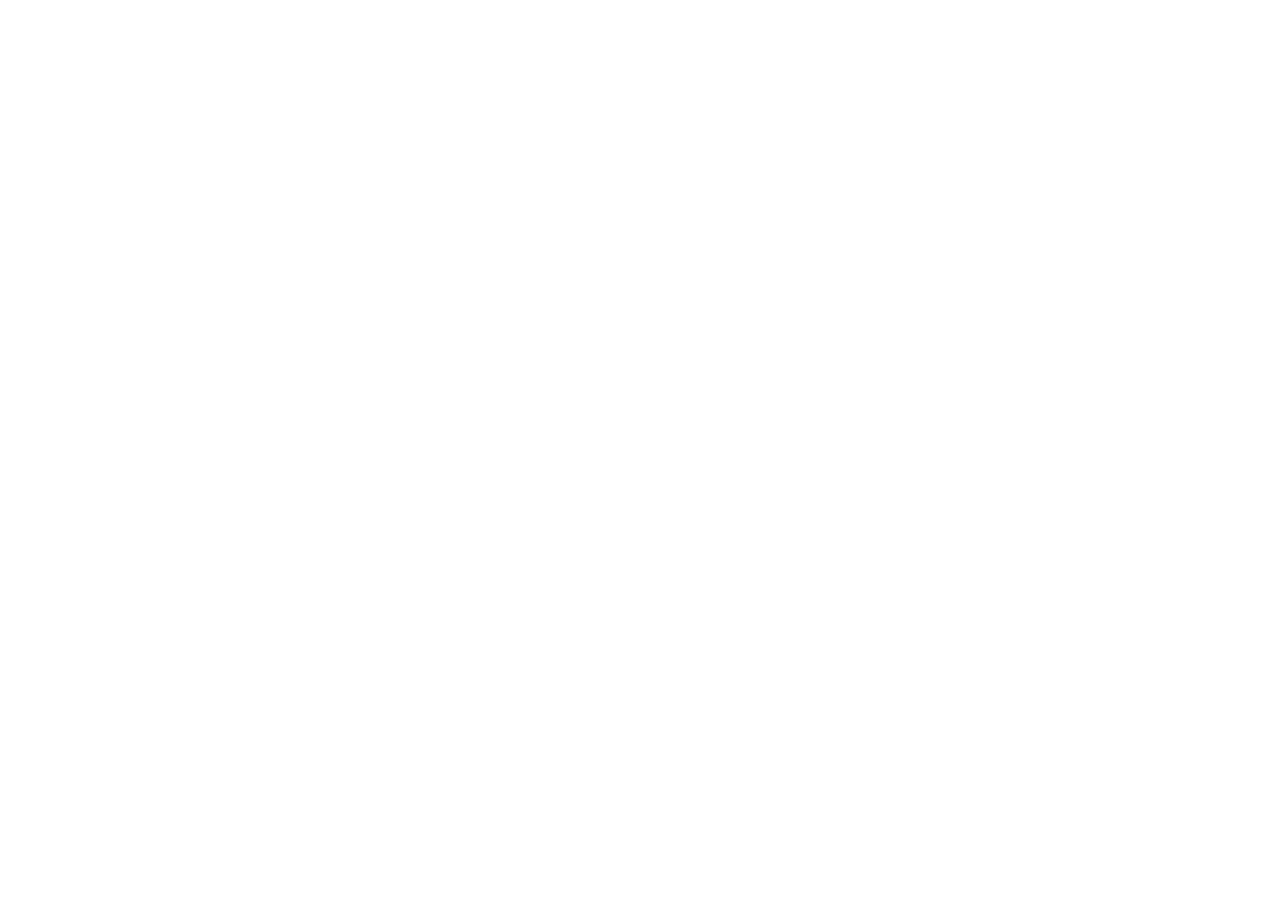
==== index.html @ 6a874a22 "initial commit" ====
<!doctype html>
<html>
  <head>
    <meta charset="UTF-8">
    <title>Kitchen Screen</title>
    <meta name="viewport" content="width=device-width, initial-scale=1">
    <link rel="stylesheet" href="css/animate.css" />
    <link rel="stylesheet" href="css/styles.css" />
    <link rel="stylesheet" href="bower_components/bootstrap/dist/css/bootstrap.min.css" />
    <link rel='stylesheet' href='bower_components/fullcalendar/dist/fullcalendar.css' />
    <!--  Version: 0.1.81   -->
  </head>
  <body>
        <div class="container-fluid">
            <div class="row">
              <div class="col-md-8">

                <!-- main content -->
                <div class="row">
                  <div class="col-md-12" id="nagusia">
                      
                  </div>
                </div>

              </div>

              <!-- sidebar -->
              <div class="col-md-4" id="menua">
                


              </div>
            </div>
        </div>
        <script type="text/javascript" src="bower_components/requirejs/require.js" data-main="js/init.js?v=020143"></script>
  </body>
</html>
---- css/styles.css ----
.ordua{ font-size: 10em; text-align: center; margin-bottom: 0; padding:0; }
#calendar{ padding-top:10px;}
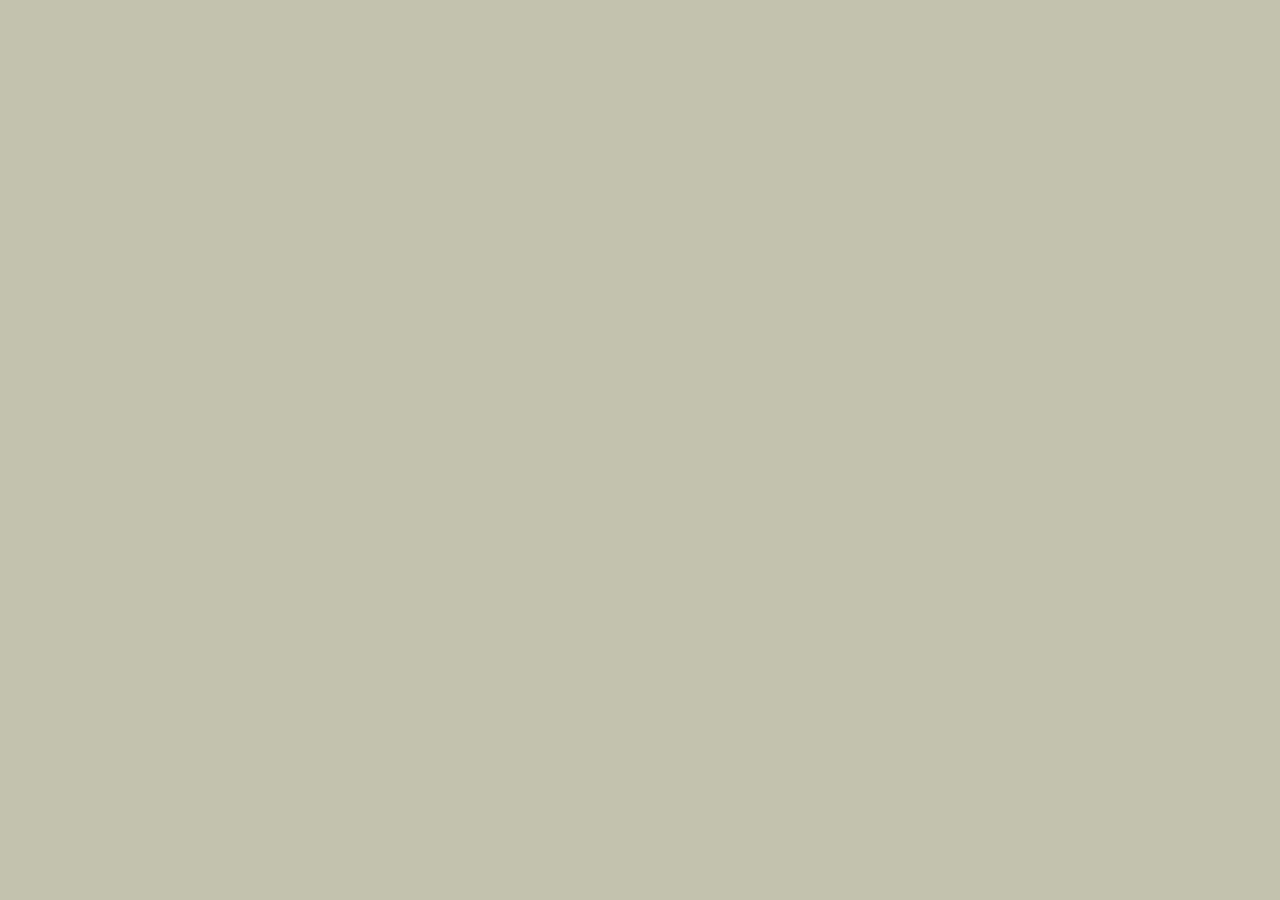
==== commit 03d850b7: "estiloen eguneraketa" ====
--- a/index.html
+++ b/index.html
@@ -1,37 +1,41 @@
-<!doctype html>
-<html>
-  <head>
-    <meta charset="UTF-8">
-    <title>Kitchen Screen</title>
-    <meta name="viewport" content="width=device-width, initial-scale=1">
-    <link rel="stylesheet" href="css/animate.css" />
-    <link rel="stylesheet" href="css/styles.css" />
-    <link rel="stylesheet" href="bower_components/bootstrap/dist/css/bootstrap.min.css" />
-    <link rel='stylesheet' href='bower_components/fullcalendar/dist/fullcalendar.css' />
-    <!--  Version: 0.1.81   -->
-  </head>
-  <body>
-        <div class="container-fluid">
-            <div class="row">
-              <div class="col-md-8">
-
-                <!-- main content -->
-                <div class="row">
-                  <div class="col-md-12" id="nagusia">
-                      
-                  </div>
-                </div>
-
-              </div>
-
-              <!-- sidebar -->
-              <div class="col-md-4" id="menua">
-                
-
-
-              </div>
-            </div>
-        </div>
-        <script type="text/javascript" src="bower_components/requirejs/require.js" data-main="js/init.js?v=020143"></script>
-  </body>
+<!doctype html>
+<html>
+  <head>
+    <meta charset="UTF-8">
+    <title>Kitchen Screen</title>
+    <meta name="viewport" content="width=device-width, initial-scale=1">
+    <link href='https://fonts.googleapis.com/css?family=Sirin+Stencil' rel='stylesheet' type='text/css'>
+    <link href='https://fonts.googleapis.com/css?family=Courgette' rel='stylesheet' type='text/css'>
+    <link rel="stylesheet" href="css/animate.css" />
+    
+    <link rel="stylesheet" href="bower_components/bootstrap/dist/css/bootstrap.min.css" />
+    <link rel='stylesheet' href='bower_components/fullcalendar/dist/fullcalendar.css' />
+    <link rel="stylesheet" href="css/styles.css" />
+    <!--  Version: 0.1.81   -->
+  </head>
+  <body>
+        <div id="inaktibo"></div>
+        <div class="container-fluid">
+            <div class="row">
+              <div class="col-md-8">
+
+                <!-- main content -->
+                <div class="row">
+                  <div class="col-md-12" id="nagusia">
+                      
+                  </div>
+                </div>
+
+              </div>
+
+              <!-- sidebar -->
+              <div class="col-md-4" id="menua">
+                
+
+
+              </div>
+            </div>
+        </div>
+        <script type="text/javascript" src="bower_components/requirejs/require.js" data-main="js/init.js?v=520143"></script>
+  </body>
 </html>--- a/css/styles.css
+++ b/css/styles.css
@@ -1,2 +1,41 @@
-.ordua{ font-size: 10em; text-align: center; margin-bottom: 0; padding:0; }
-#calendar{ padding-top:10px;}+/*
+.container-fluid { 
+  background: url(../js/views/Argazkiak/img/three.jpg) no-repeat center center fixed; 
+  -webkit-background-size: cover;
+  -moz-background-size: cover;
+  -o-background-size: cover;
+  background-size: cover;
+  height:750px;
+}
+*/
+body{ background-color: #C2C2AE;}
+#nagusia{ min-height:650px;}
+.ordua{ font-size: 14em; text-align: center; margin-bottom: 0; padding:0; font-family: 'Sirin Stencil', cursive; }
+#calendar{ padding-top:10px; }
+
+.argazki{ width:100%; margin-top:20px; text-align: center; }
+.argazki img{ max-width:100%; }
+
+.albiste img{ max-width:33%; float:left;}
+.albiste .deskribapena{ float: left; margin-left:20px; width:50%; font-size:1.3em;}
+.albiste .iturria{ text-align: center; font-size:0.8em; }
+
+.blackscreen{ position: absolute; width:100%; height: 100%; background-color: black; z-index: 98; }
+.inaktibo{ position: absolute; width: 100%; height:100%; background-color: black; z-index:99; }
+
+.erloju-wrapper { position: absolute; top:50px; right:50px; background-color: black; opacity:0.5; padding: 10px; z-index:100;}
+.erloju-osoa { font-size: 12em; color: white;font-family: 'Sirin Stencil', cursive;}
+.eguraldia { margin-top: 20px; }
+
+.nav-pills>li.active>a, .nav-pills>li.active>a:focus, .nav-pills>li.active>a:hover {
+    color: #000;
+    background-color: #F5F57A;
+}
+
+a { color: #fff; text-decoration: none; }
+
+#menua{ position: absolute; top:0; right:0; height: 600px; background-color: #8F8F81; }
+
+#menua .nav-pills a{ font-family: 'Courgette', cursive; font-size: 1.5em;}
+
+.clearfix{ clear: both; }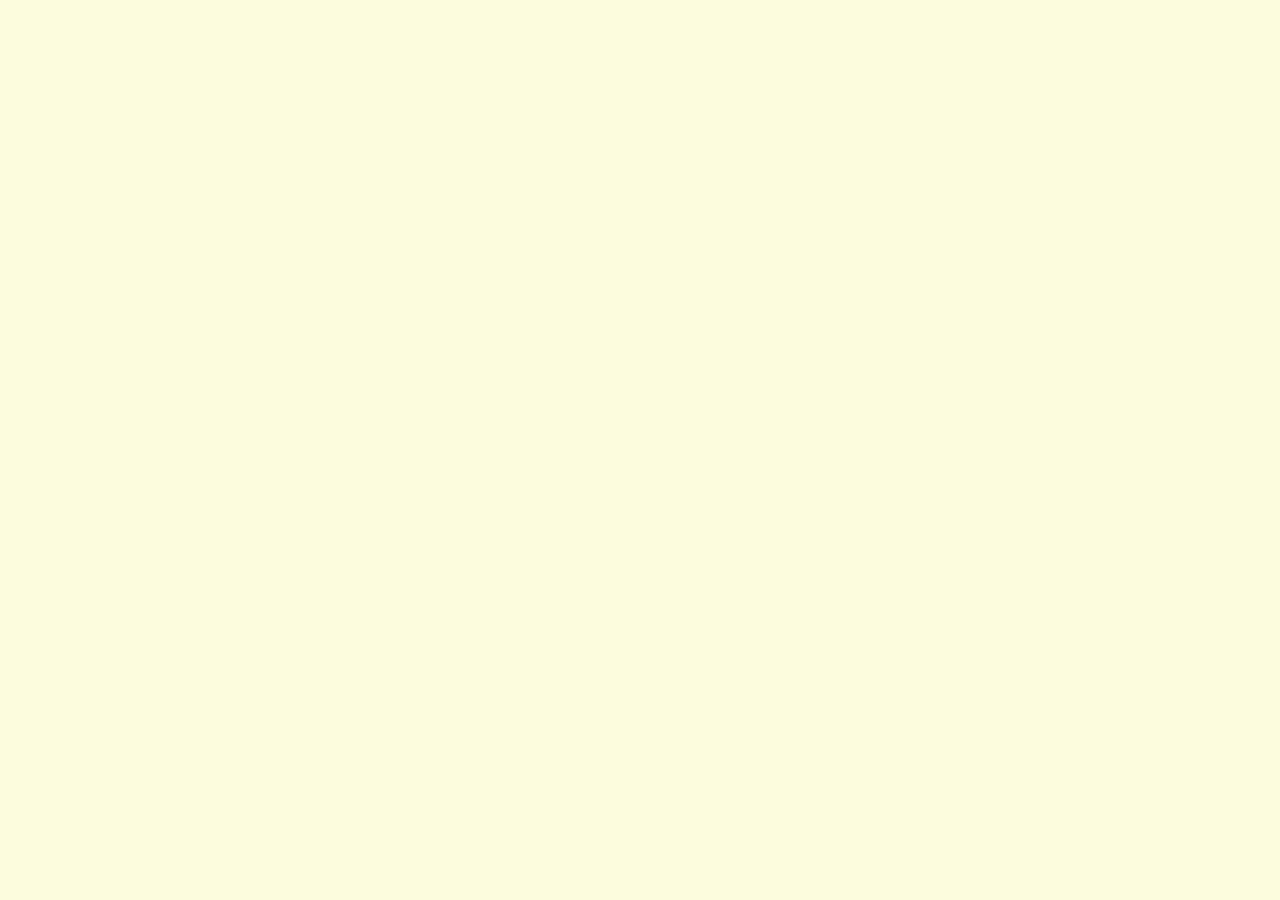
==== commit 64c39ab9: "erosketen produktuak arrastratzen" ====
--- a/index.html
+++ b/index.html
@@ -6,8 +6,9 @@
     <meta name="viewport" content="width=device-width, initial-scale=1">
     <link href='https://fonts.googleapis.com/css?family=Sirin+Stencil' rel='stylesheet' type='text/css'>
     <link href='https://fonts.googleapis.com/css?family=Courgette' rel='stylesheet' type='text/css'>
+    <link href='https://fonts.googleapis.com/css?family=Boogaloo' rel='stylesheet' type='text/css'>
     <link rel="stylesheet" href="css/animate.css" />
-    
+    <link rel="stylesheet" href="bower_components/font-awesome/css/font-awesome.min.css">
     <link rel="stylesheet" href="bower_components/bootstrap/dist/css/bootstrap.min.css" />
     <link rel='stylesheet' href='bower_components/fullcalendar/dist/fullcalendar.css' />
     <link rel="stylesheet" href="css/styles.css" />
--- a/css/styles.css
+++ b/css/styles.css
@@ -7,18 +7,29 @@
   background-size: cover;
   height:750px;
 }
+
+*{ cursor: none!important;}
 */
-body{ background-color: #C2C2AE;}
+body{ background-color: #fcfcdd; }
+h2{ font-size: 60px; }
 #nagusia{ min-height:650px;}
-.ordua{ font-size: 14em; text-align: center; margin-bottom: 0; padding:0; font-family: 'Sirin Stencil', cursive; }
+.ordua{ font-size: 160px; text-align: center; margin-bottom: 0; padding:0; font-family: 'Sirin Stencil', cursive; color: white; }
 #calendar{ padding-top:10px; }
 
+.fc .fc-button-group > * {
+    float: left;
+    margin: 0 0 0 -1px;
+    padding:30px;
+}
+
 .argazki{ width:100%; margin-top:20px; text-align: center; }
-.argazki img{ max-width:100%; }
 
-.albiste img{ max-width:33%; float:left;}
-.albiste .deskribapena{ float: left; margin-left:20px; width:50%; font-size:1.3em;}
+.albiste img{ max-width:100%; }
+
+.albiste .deskribapena{ font-size:18px; margin-top:20px;}
+
 .albiste .iturria{ text-align: center; font-size:0.8em; }
+.albiste h1{ font-family: 'Boogaloo', cursive; font-size:50px; margin-bottom:20px; }
 
 .blackscreen{ position: absolute; width:100%; height: 100%; background-color: black; z-index: 98; }
 .inaktibo{ position: absolute; width: 100%; height:100%; background-color: black; z-index:99; }
@@ -27,15 +38,27 @@
 .erloju-osoa { font-size: 12em; color: white;font-family: 'Sirin Stencil', cursive;}
 .eguraldia { margin-top: 20px; }
 
+.otzara{ height: 650px; background-color: white; border:1px solid black; margin-top: 20px; padding:5px;}
+.otzara.ui-state-highlight{ background-color: green; color:white;}
+
+.produktuak{ margin-top: 20px; padding:5px; background-color: white; height:650px;}
+.produktu{ height: 150px; padding:5px; text-align:center; border: 1px solid grey; margin: 2px; z-index:10;}
+
+
 .nav-pills>li.active>a, .nav-pills>li.active>a:focus, .nav-pills>li.active>a:hover {
     color: #000;
     background-color: #F5F57A;
 }
 
 a { color: #fff; text-decoration: none; }
+img{max-width: 100%;}
 
-#menua{ position: absolute; top:0; right:0; height: 600px; background-color: #8F8F81; }
+.fc button .fc-icon {
+    top: -0.8em;
+}
+
+#menua{ position: absolute; top:0; right:0; height: 735px; background-color: #3d3d1e; }
 
 #menua .nav-pills a{ font-family: 'Courgette', cursive; font-size: 1.5em;}
 
-.clearfix{ clear: both; }+.clearfix{ clear: both; }
